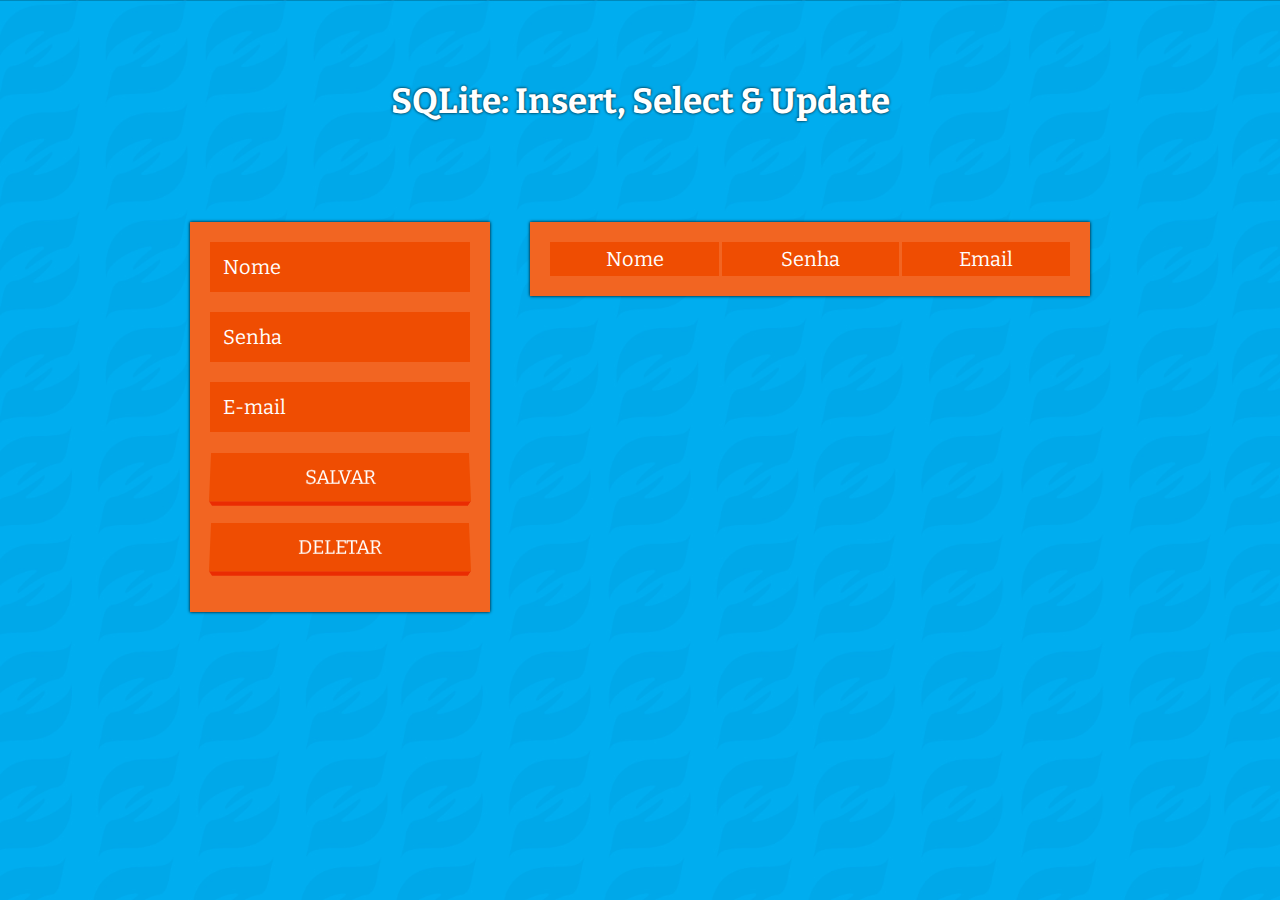
==== index.html @ 5d0ad64d "Initial commit" ====
<!DOCTYPE html>
<html>
    <head>
        <meta charset="UTF-8">
        <link href='http://fonts.googleapis.com/css?family=Bitter:400,700,400italic' rel='stylesheet' type='text/css'>
        <link rel="stylesheet" href="style.css" />
        <script src="main.js"></script>
        <script src="banco.js"></script>
        <title>SQLite: Insert, Select & Update</title>
    </head>

    <body>
        <h1>SQLite: Insert, Select & Update</h1>
        <div class="aligncenter">
            <form class="form">
                <input type="hidden" id="field-id" value="" />
                <div class="box">
                    <input type="text" id="field-name"/>
                    <label for="field-name">Nome</label>
                </div>

                <div class="box">
                    <input type="text" id="field-pass"/>
                    <label for="field-pass">Senha</label>
                </div>

                <div class="box">
                    <input type="text" id="field-mail"/>
                    <label for="field-mail">E-mail</label>
                </div>
                <div class="per"><a id="btn-salvar" class="button" >SALVAR</a></div>
                <div class="per"><a id="btn-deletar" class="button" >DELETAR</a></div>
            </form>
            <table id="table-register">
                <thead>
                    <th>Nome</th>
                    <th>Senha</th>
                    <th>Email</th>
                </thead>
                <tbody id="tbody-register">
                
                </tbody>
            </table>
        </div>
    </body>

</html>
---- style.css ----
*{
    margin: 0;
    padding: 0;
    font-family: 'Bitter', serif;
    font-size: inherit;
    color: inherit;
    box-sizing: border-box;
    transition: all 0.3s;
    border: none;
}

*:focus{
    outline: none;
}

body{
    height: calc(100vh - 80px)  ;
    background: url(background.jpg);
    background-size: cover;
}

h1{
  text-align: center;
  font-size: 35px;
  margin: 80px 0 100px 0;
  color: #FFF;
  text-shadow: 0 0 3px #000;
}

.aligncenter{
    margin: 0 auto; 
    width: 900px;
}

/*TABLE*/

table{
    font-size: 20px;
    color: #FFF;
    border: 20px solid #F26522;
    box-shadow: 0px 0px 3px #000;
    background: #EF4D02;
    border-collapse: collapse;
}

td:first-of-type{
    cursor: pointer;
}

td,th{
    padding: 5px 10px;
    font-weight: normal;
    width: 200px;
    text-align: center;
    border-right: 3px solid #F26522;
}

tr:nth-of-type(odd) td{
    background: #ED6125;
}

/*FORM*/

.form{
    float: left;
    width: 300px;
    padding: 20px;
    margin-right: 40px;
    font-size: 20px;
    box-shadow: 0px 0px 3px #000;
    background: #F26522;
}

.box{
    position: relative;
    overflow: hidden;
    height: 50px;
    margin-bottom: 20px;
    background: #EF4D02;
}

.box > input{
    position: absolute;
    left: 0;
    top: 0;
    width: 60%;
    padding: 13px;
    transform: translateX(-100%);
}

.box label{
    display: inline-block;
    width: 100%;
    padding: 13px;
    cursor: pointer;
    color: #FFF;
}

.box.ativo input,input:focus{  transform: translateX(0);    }

.box.ativo label, input:focus ~ label{transform: translateX(60%);}

.per{perspective: 800px; }

a.button:active{
    transform: rotateX(0deg); 
}
a.button{
    position: relative;
    display: block;
    padding: 13px;
    margin-bottom: 20px;
    transform: rotateX(15deg); 
    -webkit-transform: rotateX(15deg);
    transform-style: preserve-3d;
    text-align: center;
    color: #FFF;
    cursor: pointer;
    background: #EF4D02;
}

a.button:after{
    position: absolute;
    left: 0;
    top: 100%;
    width: 100%;
    height: 40%;
    content: '';
    transition: all 0.3s;
    transform: rotateX(-90deg);
    transform-origin: 0% 0%;
    background: #EA2C02;
}

#btn-deletar{
    /*display: none;*/
}
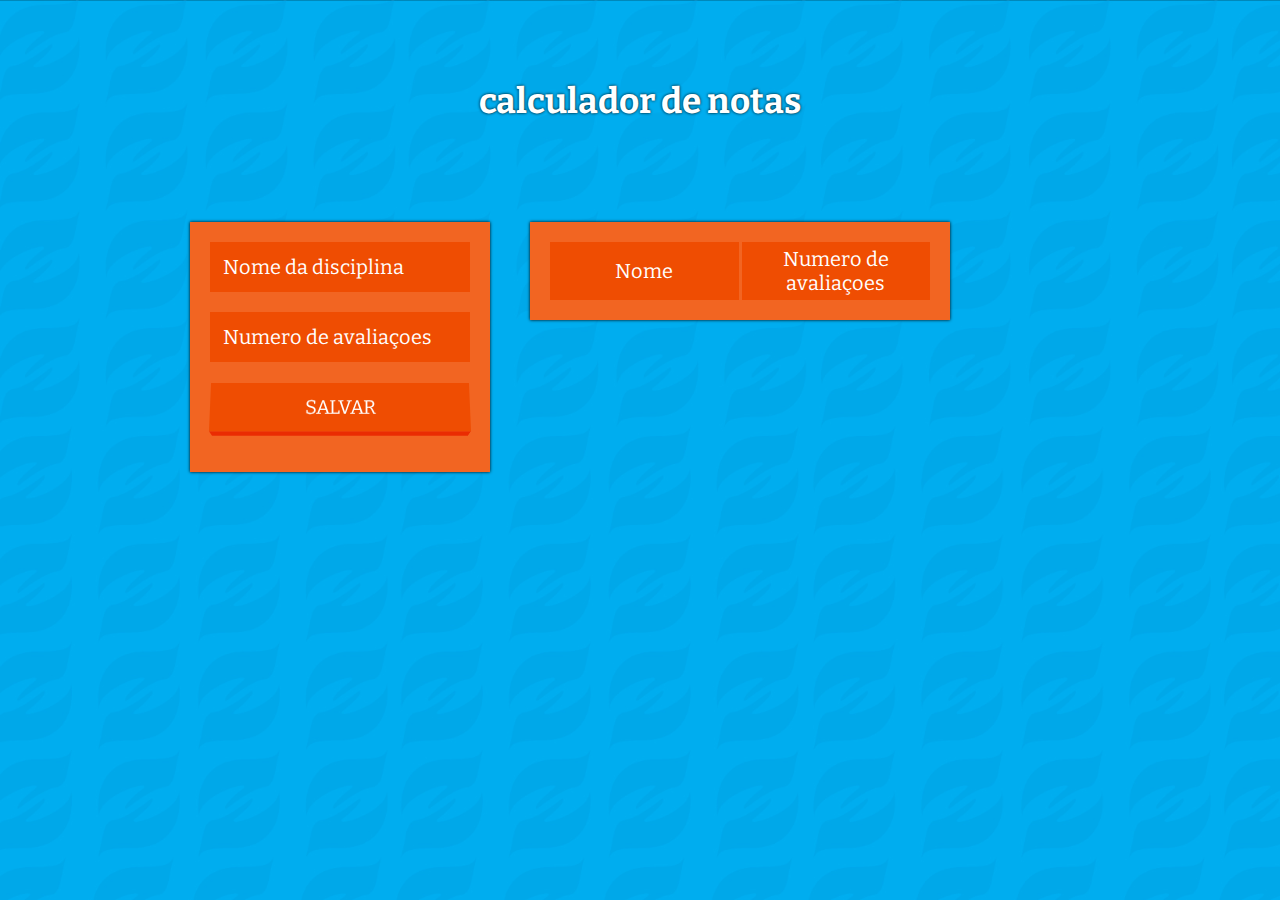
==== commit 1cd088b8: "PRIMEIRO COMMIT" ====
--- a/index.html
+++ b/index.html
@@ -6,36 +6,33 @@
         <link rel="stylesheet" href="style.css" />
         <script src="main.js"></script>
         <script src="banco.js"></script>
-        <title>SQLite: Insert, Select & Update</title>
+        <title>calculador de notas</title>
     </head>
 
     <body>
-        <h1>SQLite: Insert, Select & Update</h1>
+        <h1>calculador de notas</h1>
         <div class="aligncenter">
             <form class="form">
                 <input type="hidden" id="field-id" value="" />
                 <div class="box">
                     <input type="text" id="field-name"/>
-                    <label for="field-name">Nome</label>
+                    <label for="field-name">Nome da disciplina</label>
                 </div>
 
                 <div class="box">
-                    <input type="text" id="field-pass"/>
-                    <label for="field-pass">Senha</label>
+                    <input type="integer" id="field-n_av"/>
+                    <label for="field-n_av">Numero de avaliaçoes</label>
                 </div>
 
-                <div class="box">
-                    <input type="text" id="field-mail"/>
-                    <label for="field-mail">E-mail</label>
-                </div>
+          
                 <div class="per"><a id="btn-salvar" class="button" >SALVAR</a></div>
                 <div class="per"><a id="btn-deletar" class="button" >DELETAR</a></div>
             </form>
             <table id="table-register">
                 <thead>
                     <th>Nome</th>
-                    <th>Senha</th>
-                    <th>Email</th>
+                    <th>Numero de avaliaçoes</th>
+               
                 </thead>
                 <tbody id="tbody-register">
                 
@@ -44,4 +41,5 @@
         </div>
     </body>
 
-</html>+</html>
+
--- a/style.css
+++ b/style.css
@@ -133,5 +133,5 @@
 }
 
 #btn-deletar{
-    /*display: none;*/
+    display: none;
 }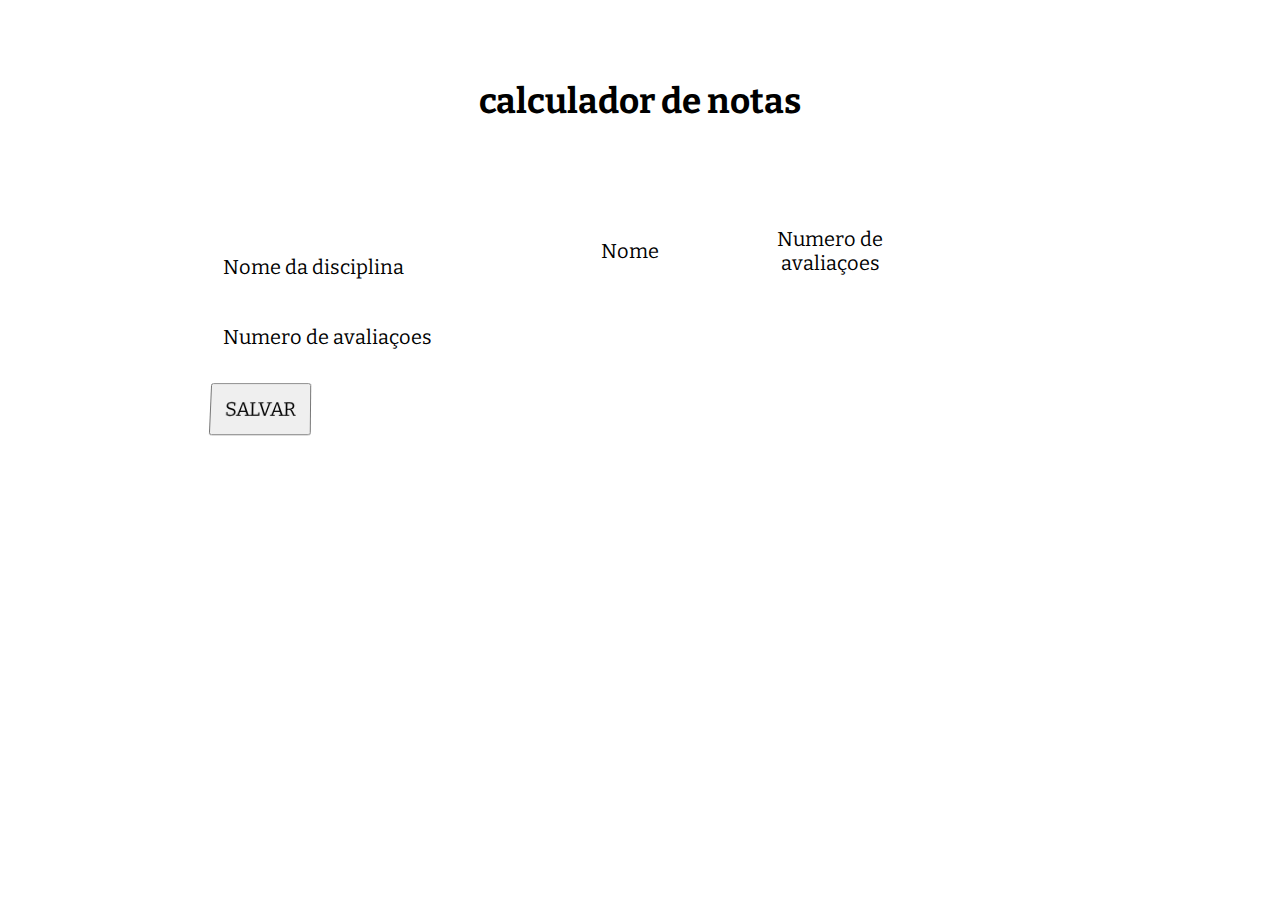
==== commit 2577cc7f: "include db" ====
--- a/index.html
+++ b/index.html
@@ -25,8 +25,8 @@
                 </div>
 
           
-                <div class="per"><a id="btn-salvar" class="button" >SALVAR</a></div>
-                <div class="per"><a id="btn-deletar" class="button" >DELETAR</a></div>
+                <div class="per"><button id="btn-salvar" class="button" >SALVAR</button></div>
+                <div class="per"><button id="btn-deletar" class="button" >DELETAR</button></div>
             </form>
             <table id="table-register">
                 <thead>
--- a/style.css
+++ b/style.css
@@ -3,10 +3,11 @@
     padding: 0;
     font-family: 'Bitter', serif;
     font-size: inherit;
-    color: inherit;
+    /*color: inherit;*/
     box-sizing: border-box;
     transition: all 0.3s;
-    border: none;
+    border: border-collapse;
+
 }
 
 *:focus{
@@ -15,16 +16,15 @@
 
 body{
     height: calc(100vh - 80px)  ;
-    background: url(background.jpg);
-    background-size: cover;
+
 }
 
 h1{
   text-align: center;
   font-size: 35px;
   margin: 80px 0 100px 0;
-  color: #FFF;
-  text-shadow: 0 0 3px #000;
+  /*color*/: #FFF;
+  text-shadow: 0 0 3px #/*000*/;
 }
 
 .aligncenter{
@@ -36,15 +36,15 @@
 
 table{
     font-size: 20px;
-    color: #FFF;
-    border: 20px solid #F26522;
-    box-shadow: 0px 0px 3px #000;
-    background: #EF4D02;
+    color: #/*FFF*/;
+    border: 20px solid #/*F26522*/;
+    box-shadow: 0px 0px 3px #/*000*/;
+    background: #/*EF4D02*/;
     border-collapse: collapse;
 }
 
 td:first-of-type{
-    cursor: pointer;
+    cursor: pointer border-collapse;
 }
 
 td,th{
@@ -52,11 +52,11 @@
     font-weight: normal;
     width: 200px;
     text-align: center;
-    border-right: 3px solid #F26522;
+    border-right: 3px solid #/*F26522*/border-collapse;
 }
 
 tr:nth-of-type(odd) td{
-    background: #ED6125;
+    background: #/*ED6125*/;
 }
 
 /*FORM*/
@@ -67,8 +67,8 @@
     padding: 20px;
     margin-right: 40px;
     font-size: 20px;
-    box-shadow: 0px 0px 3px #000;
-    background: #F26522;
+    box-shadow: 0px 0px 3px #/*000*/;
+    background: #/*F26522*/;
 }
 
 .box{
@@ -76,7 +76,7 @@
     overflow: hidden;
     height: 50px;
     margin-bottom: 20px;
-    background: #EF4D02;
+    /*background: #EF4D02;*/
 }
 
 .box > input{
@@ -93,7 +93,7 @@
     width: 100%;
     padding: 13px;
     cursor: pointer;
-    color: #FFF;
+    /*color*/: #/*FFF*/;
 }
 
 .box.ativo input,input:focus{  transform: translateX(0);    }
@@ -102,10 +102,10 @@
 
 .per{perspective: 800px; }
 
-a.button:active{
+button:active{
     transform: rotateX(0deg); 
 }
-a.button{
+button{
     position: relative;
     display: block;
     padding: 13px;
@@ -114,12 +114,12 @@
     -webkit-transform: rotateX(15deg);
     transform-style: preserve-3d;
     text-align: center;
-    color: #FFF;
+    /*color: #FFF;*/
     cursor: pointer;
-    background: #EF4D02;
+    /*background: #EF4D02;*/
 }
 
-a.button:after{
+button:after{
     position: absolute;
     left: 0;
     top: 100%;
@@ -129,9 +129,16 @@
     transition: all 0.3s;
     transform: rotateX(-90deg);
     transform-origin: 0% 0%;
-    background: #EA2C02;
+    /*background: #EA2C02;*/
 }
 
 #btn-deletar{
     display: none;
+}
+
+.page--full_bg__background {
+    
+}
+
+.page-full_bg > .navigation-bar {
 }